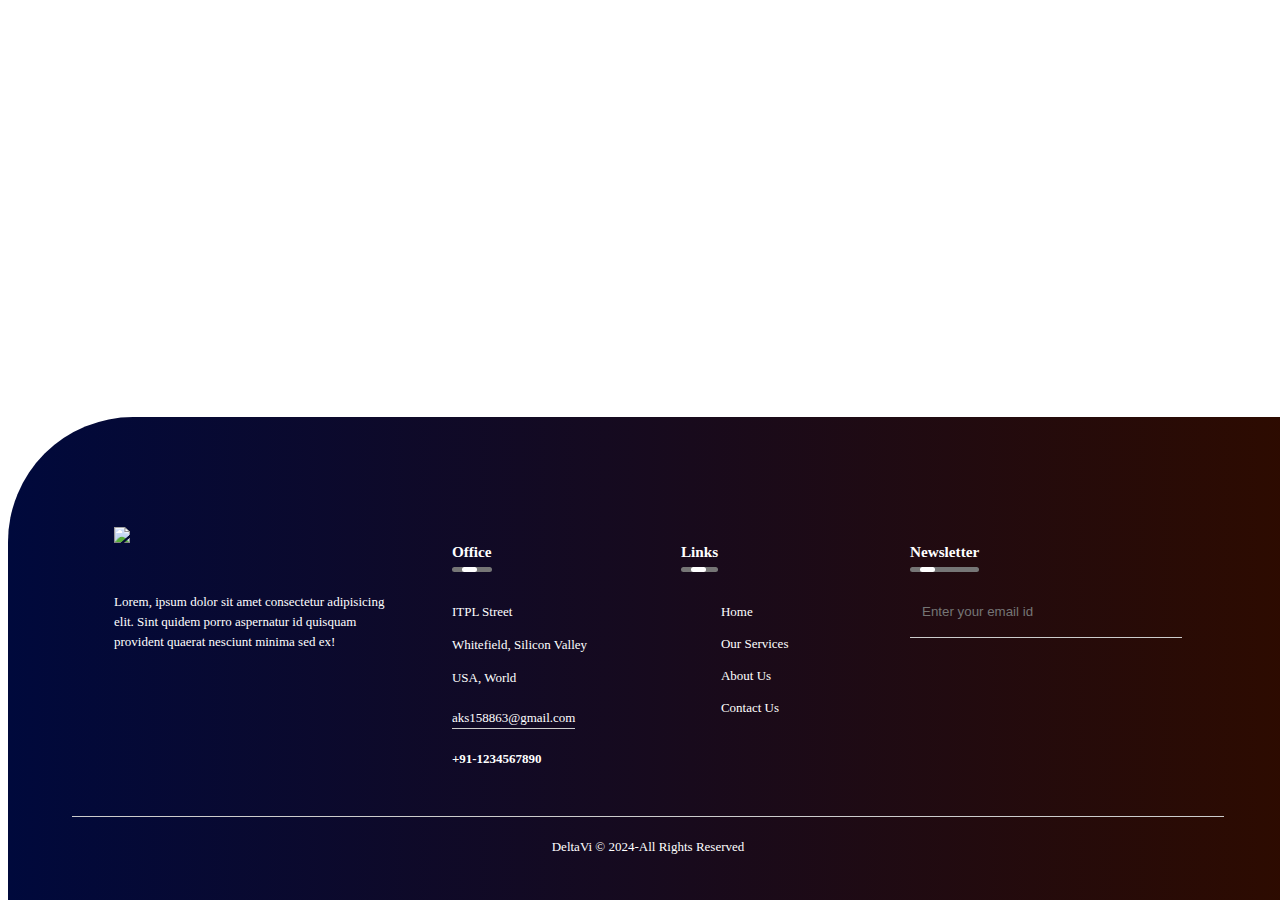
==== footer.html @ 9c2e2245 "Add files via upload" ====
<!DOCTYPE html>
<html lang="en">
    <head>
        <meta charset="UTF-8">
        <meta name="viewport" content="width=device-width, initial-scale=1.0">
        <title>DeltaVi</title>
        <link rel="stylesheet" href="footer.css">
        <link rel="icon" type="image/png" href="fevicon/paperinfinitylogo.png">
        <script src="https://kit.fontawesome.com/58f6edd0f2.js" crossorigin="anonymous"></script>
    </head>
        <body>
<footer>
         <div class="row">
        <div class="col">
            <img src="images/logo.png" class="logo1">
            <p>Lorem, ipsum dolor sit amet consectetur adipisicing elit. Sint quidem porro aspernatur id quisquam provident quaerat nesciunt minima sed ex!</p>
        </div>
        <div class="col">
            <h3>Office <div class="underline"><span></span></div></h3>
            <p>ITPL Street</p>
            <p>Whitefield, Silicon Valley</p>
            <p>USA, World</p>
            <p class="email-id">aks158863@gmail.com</p>
            <h4>+91-1234567890</h4>
        </div>
        <div class="col">
            <h3>Links <div class="underline"><span></span></div></h3>
            <ul>
                <li><a href="index.html">Home</a></li>
                <li><a href="services.html">Our Services</a></li>
                <li><a href="about.html">About Us</a></li>
                <li><a href="contact.html">Contact Us</a></li>
            </ul>
        </div>
        <div class="col">
            <h3>Newsletter <div class="underline"><span></span></div></h3>
            <form>
                <i class="fa-solid fa-envelope"></i>
                <input type="email" placeholder="Enter your email id" required>
                <button type="submit"><i class="fa-solid fa-arrow-right"></i></button>
            </form>
            <div class="social-icons">
                <i class="fa fa-facebook"></i>
                <i class="fa fa-instagram"></i>
                <i class="fa fa-whatsapp"></i>
                <i class="fa fa-twitter"></i>
            </div>
        </div>
    </div>
    <hr>
    <p class="copyright">DeltaVi © 2024-All Rights Reserved</p>
</footer>
    
 </body> 
</html>
---- footer.css ----
footer{
    width: 100%;
    position: absolute;
    bottom: 00px;
    background: linear-gradient(to right,#00093c, #2d0b00);
    color: #fff;
    padding: 100px 0 30px;
    border-top-left-radius: 125px;
    font-size: 13px;
    line-height: 20px;
    margin-top: auto;
}

.row{
    width: 85%;
    margin: auto;
    display: flex;
    flex-wrap: wrap;
    align-items: flex-start;
    justify-content: space-between;
}

.col{
    flex-basis: 25%;
    padding: 10px;
}

.col:nth-child(2), .col:nth-child(3){
    flex-basis: 15%;
}

.logo1{
    width: 80px;
    margin-bottom: 30px;
}

.col h3{
    width: fit-content;
    margin-bottom: 40px;
    position: relative;
}

.email-id{
    width: fit-content;
    border-bottom: 1px solid #ccc;
    margin: 20px 0;
}

ul li{
    list-style: none;
    margin-bottom: 12px;
}

ul li a{
    text-decoration: none;
    color: #fff;
}

form{
    padding-bottom: 15px;
    display: flex;
    align-items: center;
    justify-content: space-between;
    border-bottom: 1px solid #ccc;
    margin-bottom: 50px;
}

form .fa-solid {
    font-size: 18px;
    margin-right: 10px;
}

form input{
    width: 100%;
    background: transparent;
    color: #ccc;
    border: 0;
    outline: none;
}

form button{
    background: transparent;
    border: 0;
    cursor: pointer;
    outline: none;
}

form button .fa-solid{
    font-size: 16px;
    color: #ccc;
}

.social-icons .fa{
    width: 40px;
    height: 40px;
    border-radius: 50%;
    text-align: center;
    line-height: 40px;
    font-size: 20px;
    color: #000;
    background: #fff;
    margin-right: 15px;
    cursor: pointer;
}

hr{
    width: 90%;
    border: 0;
    border-bottom: 1px solid #ccc;
    margin: 20px auto;
}

.copyright{
    text-align: center;
}

.underline{
    width: 100%;
    height: 5px;
    background: #767676;
    border-radius: 3px;
    position: absolute;
    top: 25px;
    left: 0;
    overflow: hidden;
}

.underline span{
    width: 15px;
    height: 100%;
    background: #fff;
    border-radius: 3px;
    position: absolute;
    top: 0;
    left: 10px;
    animation: moving 2s linear infinite;
}

@keyframes moving{
    0%{
        left: -20px;
    }
    100%{
        left: 100px;
    }
}

@media (max-width: 700px){
    footer{
        bottom: unset;
    }
    .col{
        flex-basis: 100%;
     
    }
    
    .col:nth-child(2), .col:nth-child(3){
        flex-basis: 100%;
    }
}
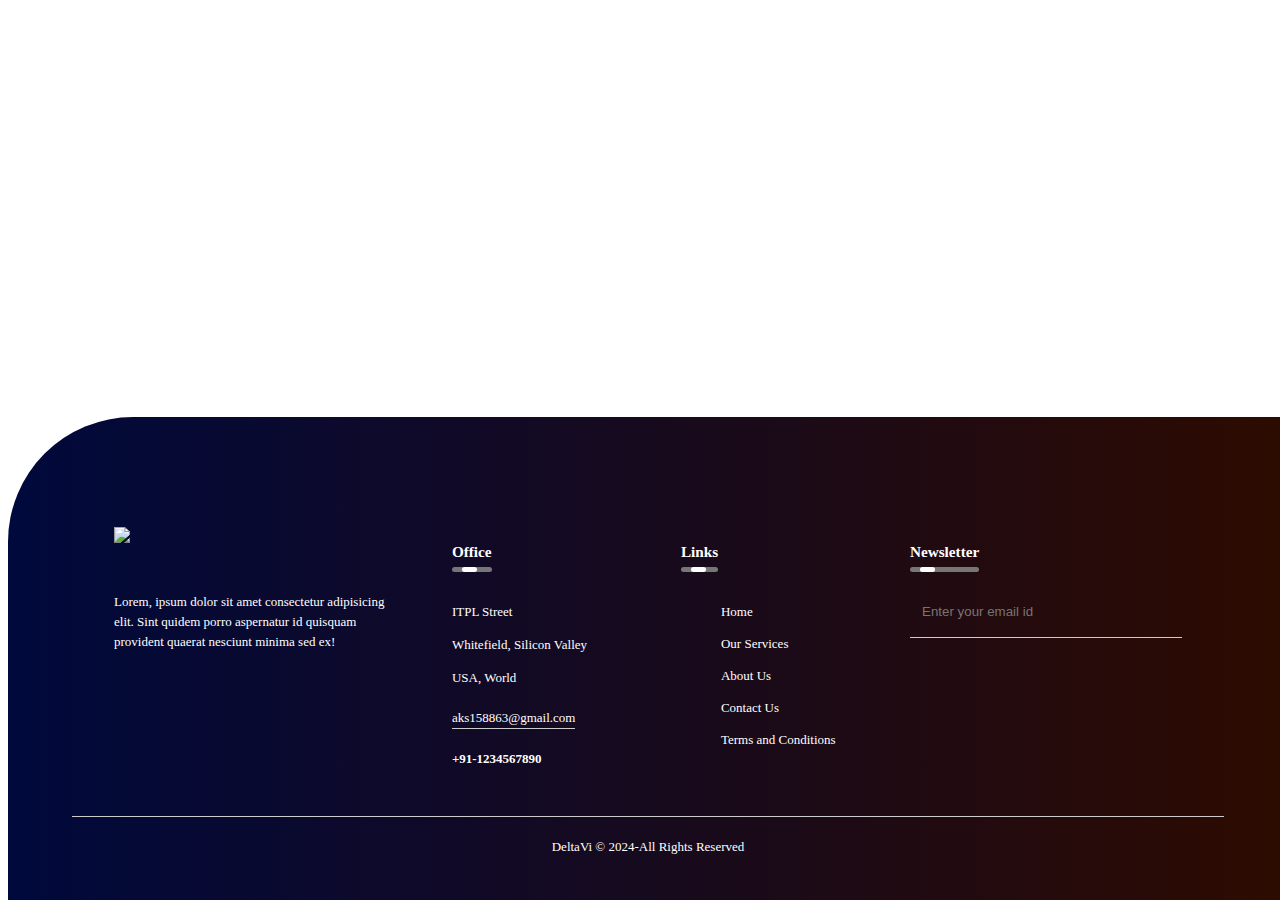
==== commit 6eaa40df: "Update footer.html" ====
--- a/footer.html
+++ b/footer.html
@@ -30,6 +30,7 @@
                 <li><a href="services.html">Our Services</a></li>
                 <li><a href="about.html">About Us</a></li>
                 <li><a href="contact.html">Contact Us</a></li>
+                <li><a href="t&c.html">Terms and Conditions</a></li>
             </ul>
         </div>
         <div class="col">
@@ -52,4 +53,4 @@
 </footer>
     
  </body> 
-</html>+</html>
